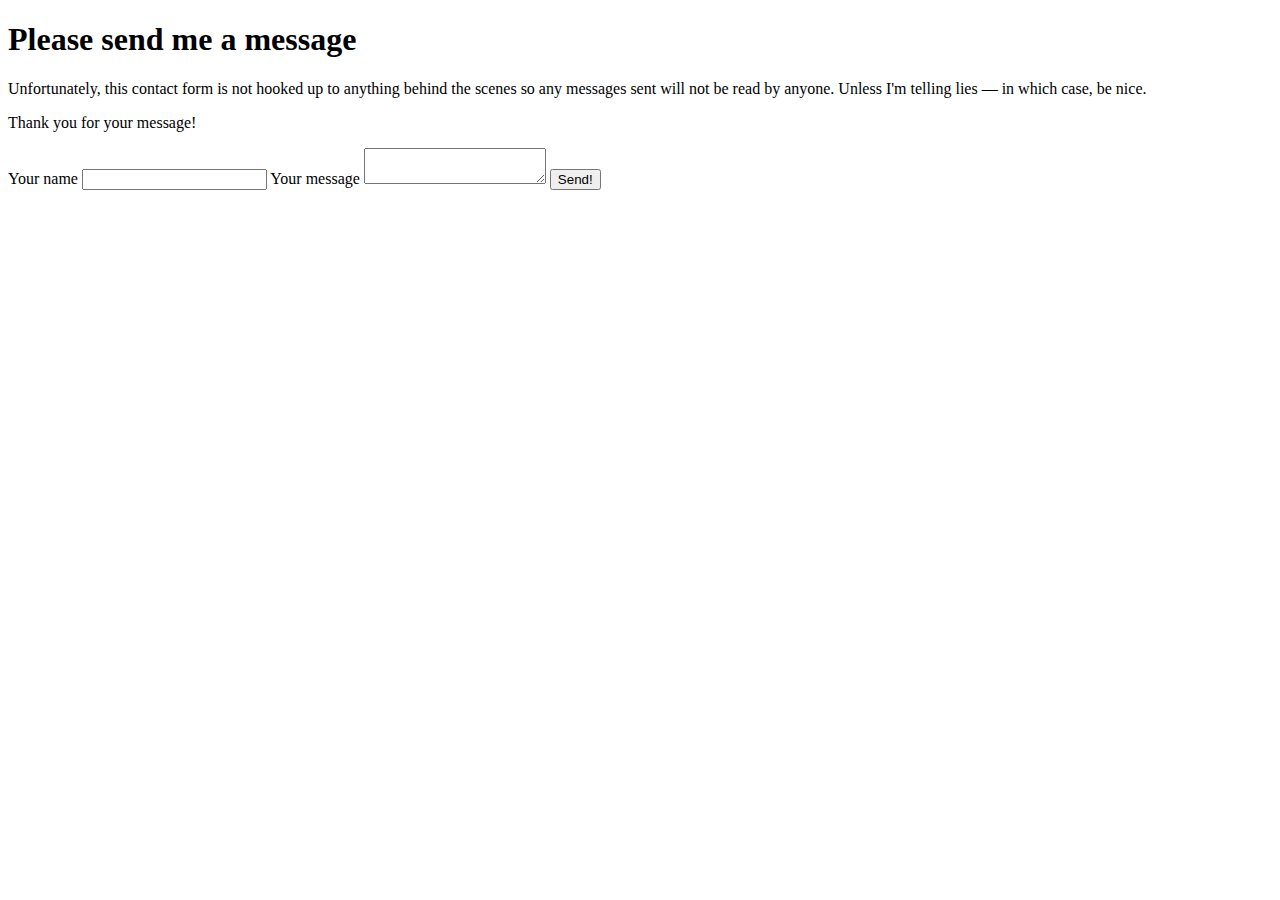
==== example/index.html @ bf963376 "Add example's HTML" ====
<!DOCTYPE html>
<html>
<head>
	<meta charset="UTF-8" />
	<title>Switcheroo example</title>

	<link rel="stylesheet" href="style.css" />
</head>
<body>

<h1>Please send me a message</h1>
<p>
	Unfortunately, this contact form is not hooked up to anything behind the scenes so any messages sent will not be read by anyone. Unless I'm telling lies &mdash; in which case, be nice.
</p>

<form method="post" data-switcheroo>
	<div class="thank-you">
		<p>Thank you for your message!</p>
	</div>

	<label>
		<span>Your name</span>
		<input name="name" />
	</label>
	<label>
		<span>Your message</span>
		<textarea name="message"></textarea>
	</label>
	<label>
		<button>Send!</button>
	</label>
</form>

</body>

<script src="../src/switcheroo.js"></script>

</html>
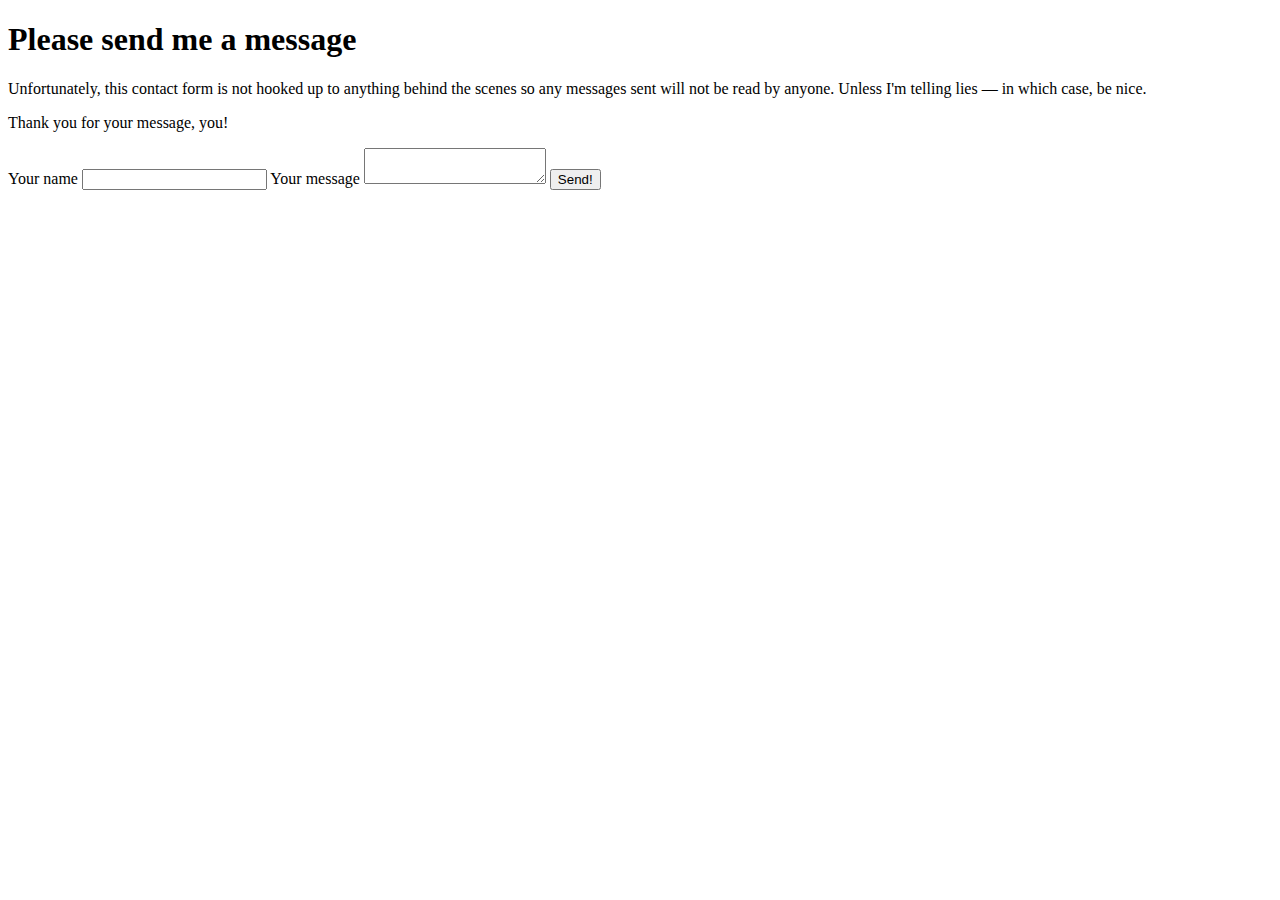
==== commit 58a717af: "Output greeting" ====
--- a/example/index.html
+++ b/example/index.html
@@ -2,6 +2,7 @@
 <html>
 <head>
 	<meta charset="UTF-8" />
+	<meta name="viewport" content="width=device-width, initial-scale=1" />
 	<title>Switcheroo example</title>
 
 	<link rel="stylesheet" href="style.css" />
@@ -15,7 +16,7 @@
 
 <form method="post" data-switcheroo>
 	<div class="thank-you">
-		<p>Thank you for your message!</p>
+		<p>Thank you for your message, <span class="greeting">you</span>!</p>
 	</div>
 
 	<label>
